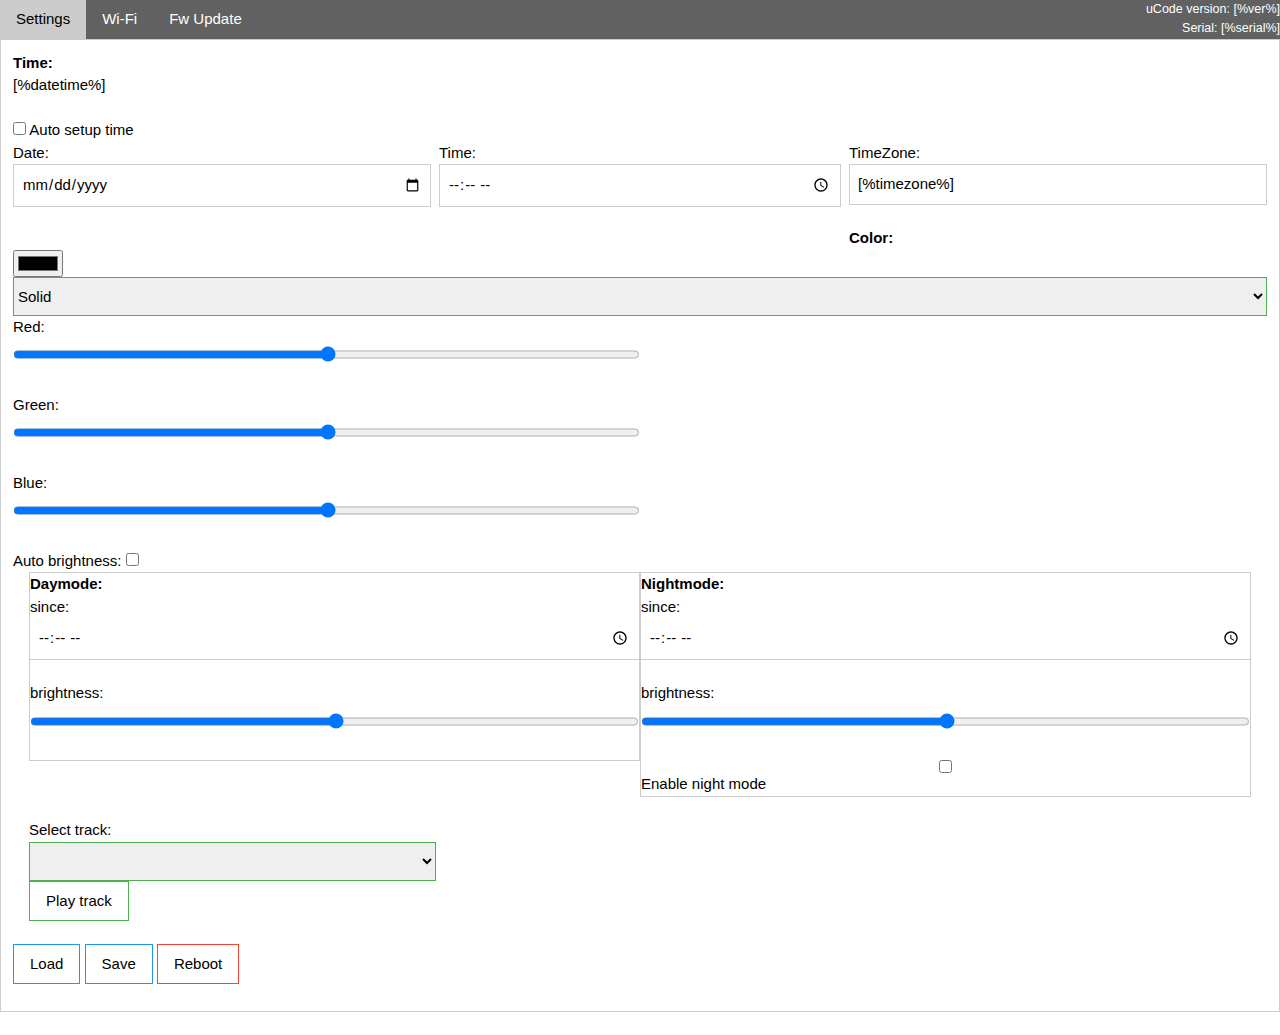
==== main/html/index.html @ fbd28831 "Added new option for rgb leds" ====
<head>
<meta http-equiv="Content-Type" content="text/html;charset=ISO-8859-1">
<meta name="viewport" content="width=device-width,initial-scale=1.0">
<link rel="stylesheet" href="styles.css">
<link rel="shortcut icon" href="favicon.ico" type="image/x-icon">
</head>
<html><body>
<div class="w3-bar w3-dark-grey">
  <button class="w3-bar-item w3-button tablink" id="defaultOpen" onclick="openTab(event, 'SettingsTab')">Settings</button>
  <button class="w3-bar-item w3-button tablink" onclick="openTab(event, 'WifiTab')">Wi-Fi</button>
  <button class="w3-bar-item w3-button tablink" onclick="openTab(event, 'FwUpdateTab')">Fw Update</button>
  <div align=right style="font-size:smaller">uCode version: [%ver%]</div>
  <div align=right style="font-size:smaller">Serial: [%serial%]</div>
</div>
<!-- ############ Main settings tab ############ -->
<div id="SettingsTab" class="w3-container w3-border tabcontent" style="border:1px solid #000;padding: 12px">
<form name="settingsForm" class="w3-container3">
<b>Time:</b><br>
<div>[%datetime%]</div><br>
<input type="checkbox" id="time_auto" name="time_auto" value="on" onchange='onupdate_ta(this);' [%time_auto%]>
<label for="time_auto">Auto setup time</label><br>
<div class="w3-third">
<label>Date:</label>
<input class="w3-input w3-border" placeholder="One" type='date' name='set_date' value="[%date%]" onchange='httpGetNoWait( "name=date&value=" + this.value);'><br>
</div>
<div class="w3-third w3-row-padding">
<label>Time:</label>
<input class="w3-input w3-border" placeholder="Two" type='time' name='set_time' value="[%time%]" onchange='httpGetNoWait( "name=time&value=" + this.value);'><br>
</div>
<div class="w3-third">
<label>TimeZone:</label>
<input class="w3-input w3-border" placeholder="Three" type='text' name='timezone' maxlength='32' value='[%timezone%]' onchange='httpGetNoWait( "name=timezone&value=" + this.value);'><br>
</div>
<b>Color:</b><br>
<input type="color" id="color" name="color" value="[%color%]" onchange='onupdate_color(this.value, true);'><br>
<select id="color_mode" class="w3-select w3-border w3-border-green" value="0" onchange='httpGetNoWait( "name=color_mode&value=" + this.value );'><br>
<option value="0">Solid</option>
<option value="1">Rainbow</option>
</select>
<br>
<div class="w3-half">
<label>Red:</label>
<input class="w3-input" placeholder="One" id="red" type="range" min="0" max="255" value="[%red%]" onchange='onupdate_channel(0,this.value);'><br>
<label>Green:</label>
<input class="w3-input" placeholder="One" id="green" type="range" min="0" max="255" value="[%green%]" onchange='onupdate_channel(1,this.value);'><br>
<label>Blue:</label>
<input class="w3-input" placeholder="One" id="blue" type="range" min="0" max="255" value="[%blue%]" onchange='onupdate_channel(2,this.value);'><br>
<label>Auto brightness:</label>
<input type="checkbox" id="br_auto" name="br_auto" value="on" onchange='onupdate_ba(this);' [%br_auto%]>
</div>

<div class="w3-container">
<div class="w3-half w3-border" placeholder="One">
<b>Daymode:</b><br>
since:<input class="w3-input" type='time' id='day_time' name='day_time' value="[%day_time%]" onchange='httpGetNoWait("name=day_time&value=" + this.value);'><br>
brightness:<input class="w3-input" id="day_br" name="day_br" type="range" min="0" max="255" value="[%day_br%]" onchange='httpGetNoWait( "name=day_br&value=" + this.value );'><br>
</div>
<div class="w3-half w3-border" placeholder="Two">
<b>Nightmode:</b><br>
since:<input class="w3-input" type='time' id='night_time' name='night_time' value="[%night_time%]" onchange='httpGetNoWait("name=night_time&value=" + this.value);'><br>
brightness:<input class="w3-input" id="night_br" name="night_br" type="range" min="0" max="255" value="[%night_br%]" onchange='httpGetNoWait( "name=night_br&value=" + this.value );'><br>
<input class="w3-input" type="checkbox" id="night_mode" name="night_mode" value="on" [%night_mode%] onchange='onupdate_nm(this)'>
<label for="night_mode">Enable night mode</label>
</div>
</div>
<br>
<div class="w3-container">
<div class="w3-third" placeholder="One">
<label>Select track:</label>
<select id="track_index" class="w3-select w3-border w3-border-green">
[%reset_track%][%loop%]
<option value="[%track_index%]">[%track_name%]</option>
[%next_track%]
[%endloop%]
</select>
<input class="w3-button w3-border w3-border-green" type='button' value='Play track' onclick='on_play_button(this);'>
</div>
</div>
<br>
<input class="w3-button w3-border w3-border-blue" type='button' value='Load' onclick='load_settings_data();'>
<input class="w3-button w3-border w3-border-blue" type='button' value='Save' onclick='return commit_settings_data();'>
<input class="w3-button w3-border w3-border-red" type='button' value='Reboot' onclick='httpGetNoWait("name=reboot&value=yes");'>
</form>
  <div id="saved_modal" class="w3-modal">
    <div class="w3-modal-content w3-card w3-center" style="max-width:600px">
    <header class="w3-container w3-teal">
      <h2>Information</h2>
    </header>
    <div class="w3-container">
      <div class="w3-center"><br>
      The settings are saved.
      </div>
    </div>

      <div class="w3-container w3-padding-16">
        <button onclick="document.getElementById('saved_modal').style.display='none'" type="button" class="w3-button w3-green w3-right">Ok</button>
      </div>
    </div>
  </div>

</div>
<br>
<!-- ############ Wifi settings tab ############ -->
<div id="WifiTab" class="w3-container w3-border tabcontent" style="border:1px solid #000;padding: 12px">
<form name="wifiForm" class="w3-container3">
<b>Wifi:</b><br>
<div class="w3-third">
<label>Select wifi network record:</label>
<select id="wifi_index" onchange="on_change_wifi_index(this.value)">
  <option value="0">Wi-Fi 1</option>
  <option value="1">Wi-Fi 2</option>
  <option value="2">Wi-Fi 3</option>
  <option value="3">Wi-Fi 4</option>
  <option value="4">Wi-Fi 5</option>
</select><br>
<label>ssid:</label>
<input class="w3-input w3-border" placeholder="One" type="text" id='ssid' name='ssid' maxlength='31' value='[%ssid%]'
  onchange='httpGetNoWait( "name=ssid&value=" + this.value);'><br>
<label>password: </label>
<input class="w3-input w3-border" placeholder="Two" type="password" id='psk' name='psk' value="********" maxlength='31'
  onchange='httpGetNoWait( "name=psk&value=" + this.value);'><br>
<input class="w3-button w3-border w3-border-blue" type='button' value='Load' onclick='return load_wifi_data();'>
<input class="w3-button w3-border w3-border-blue" type='button' value='Save' onclick='return commit_wifi_data();'>
</div>
</form>

  <div id="saved_wifi_modal" class="w3-modal">
    <div class="w3-modal-content w3-card w3-center" style="max-width:600px">
    <header class="w3-container w3-teal">
      <h2>Information</h2>
    </header>
    <div class="w3-container">
      <div class="w3-center"><br>
      Wi-Fi settings are saved. Switching to Wi-Fi station mode.<br>
      Please, reload web-page using IP-address, provided by Access Point.
      </div>
    </div>

      <div class="w3-container w3-padding-16">
        <button onclick="document.getElementById('saved_wifi_modal').style.display='none'" type="button" class="w3-button w3-green w3-right">Ok</button>
      </div>
    </div>
  </div>

</div>
<!-- ############ FW update tab ############ -->
<div id="FwUpdateTab" class="w3-container w3-border tabcontent" style="border:1px solid #000;padding: 12px">
<form name='upgrade'>
<br><b>Fw update</b><br>
<input class="w3-button w3-border w3-blue" type='file' name='file'>
<progress name='progress' min="0" max="100" value="0" style='display: none;'>0% complete</progress><br>
<br><input class="w3-button w3-border w3-border-red w3-hover-red" type='button' value='Upgrade' onclick='return on_fw_upload(this.form);'>
</form>
</div>
<script type="text/javascript">

function openTab(evt, tabName) {
    var i, tabcontent, tablinks;
    tabcontent = document.getElementsByClassName("tabcontent");
    for (i = 0; i < tabcontent.length; i++) {
        tabcontent[i].style.display = "none";
    }
    tablinks = document.getElementsByClassName("tablink");
    for (i = 0; i < tablinks.length; i++) {
        tablinks[i].className = tablinks[i].className.replace(" w3-blue", "");
    }
    document.getElementById(tabName).style.display = "block";
    evt.currentTarget.className += " w3-blue";
} 

function httpGet(theUrl, callback)
{
    var xmlHttp = new XMLHttpRequest();
    xmlHttp.open( "POST", "/param", true );
    xmlHttp.addEventListener("load", function(e)
    {
        if (this.status == 200) {
            callback(this.responseText);
        };
    } );
    xmlHttp.send( theUrl );
}

function httpGetNoWait(theUrl)
{
    var xmlHttp = new XMLHttpRequest();
    xmlHttp.open( "POST", "/param", true );
    xmlHttp.send( theUrl );
}

function on_fw_upload(form)
{
  var fr = new FileReader();
  fr.onload = function()
  {
    console.log(fr.result);
    var xhr = new XMLHttpRequest();
    xhr.open('POST', '/fwupdate', true);
    // Listen to the upload progress.
    var progressBar = document.querySelector('progress');
    progressBar.style.visibility = true;
    progressBar.style.display = '';
    progressBar.value = 0;
    progressBar.textContent = progressBar.value;
    xhr.addEventListener("load", function(e)
    {
        if (this.status == 200) {
            alert("The clock is being rebooted...");
        } else {
            alert("Flash failed: " + this.responseText);
        };
    } );
    xhr.addEventListener("error", function(e)
    {
        alert("Request failed");
    } );
    xhr.upload.onprogress = function(e)
    {
        if (e.lengthComputable)
        {
            progressBar.value = (e.loaded / e.total) * 100;
            progressBar.textContent = progressBar.value; // Fallback for unsupported browsers.
        }
    };                                                  	

    xhr.send(fr.result);
  }
  fr.readAsArrayBuffer(form.file.files[0]);
  return true;
}

function send_color(val)
{
    httpGetNoWait( "name=color&value=" + val);
}

function onupdate_nm(elem)
{
    if (elem.checked)
        httpGetNoWait( "name=night_mode&value=on" );
    else
        httpGetNoWait( "name=night_mode&value=off" );
}

function onupdate_ta(elem)
{
    if (elem.checked)
        httpGetNoWait( "name=time_auto&value=on" );
    else
        httpGetNoWait( "name=time_auto&value=off" );
}

function onupdate_ba(elem)
{
    if (elem.checked)
        httpGetNoWait( "name=br_auto&value=on" );
    else
        httpGetNoWait( "name=br_auto&value=off" );
}

function on_play_button(elem)
{
  httpGetNoWait( "name=play&value=" + document.getElementById('track_index').value );
}

function onupdate_color(val, need_send)
{
  document.getElementById('red').value = parseInt(val.substr(1,2), 16);
  document.getElementById('green').value = parseInt(val.substr(3,2),16);
  document.getElementById('blue').value = parseInt(val.substr(5,2),16);
  if (need_send) send_color(val);
}

function onupdate_channel(channel, value)
{
  var hex = Number(value).toString(16);
  if (hex.length == 1) hex = "0" + hex;
  var cur_color = document.getElementById('color').value;
  var new_color = cur_color.substr(0, 1 + channel*2) + hex + cur_color.substr(1 + (channel + 1)*2);
  document.getElementById('color').value = new_color;
  send_color(new_color);
}

function on_change_wifi_index(value)
{
  document.getElementById('ssid').disabled = true;
  document.getElementById('psk').disabled = true;
  httpGet( "name=wifi_index&value=" + value, function(v) {
    httpGet( "name=ssid", function(v) {
      document.getElementById('ssid').disabled = false;
      document.getElementById('psk').disabled = false;
      document.getElementById('ssid').value = v;
    } );
  } );
  document.getElementById('psk').value = "********";
}

function load_settings_data()
{
    httpGetNoWait( "name=revert");
    setTimeout(function() { location.reload(); }, 500);
    return true;
}

function commit_settings_data()
{
    httpGet( "name=apply&value=true", function(v) {
      document.getElementById('saved_modal').style.display='block'; } );
    return true;
}

function load_wifi_data()
{
    httpGetNoWait( "name=revert");
    setTimeout(function() { location.reload(); }, 500);
    return true;
}

function commit_wifi_data()
{
    httpGet( "name=apply_wifi&value=true", function(v) {
       document.getElementById('saved_wifi_modal').style.display='block'; } );
    return true;
}

document.getElementById("defaultOpen").click();
document.getElementById("wifi_index").value = "[%wifi_index%]";
document.getElementById("track_index").value = "0";

</script>
</body></html>
---- main/html/styles.css ----
﻿/* W3.CSS 4.12 Novemberr 2018 by Jan Egil and Borge Refsnes */
html{box-sizing:border-box}*,*:before,*:after{box-sizing:inherit}
/* Extract from normalize.css by Nicolas Gallagher and Jonathan Neal git.io/normalize */
html{-ms-text-size-adjust:100%;-webkit-text-size-adjust:100%}body{margin:0}
article,aside,details,figcaption,figure,footer,header,main,menu,nav,section,summary{display:block}
audio,canvas,progress,video{display:inline-block}progress{vertical-align:baseline}
audio:not([controls]){display:none;height:0}[hidden],template{display:none}
a{background-color:transparent;-webkit-text-decoration-skip:objects}
a:active,a:hover{outline-width:0}abbr[title]{border-bottom:none;text-decoration:underline;text-decoration:underline dotted}
dfn{font-style:italic}mark{background:#ff0;color:#000}
small{font-size:80%}sub,sup{font-size:75%;line-height:0;position:relative;vertical-align:baseline}
sub{bottom:-0.25em}sup{top:-0.5em}figure{margin:1em 40px}img{border-style:none}svg:not(:root){overflow:hidden}
code,kbd,pre,samp{font-family:monospace,monospace;font-size:1em}hr{box-sizing:content-box;height:0;overflow:visible}
button,input,select,textarea{font:inherit;margin:0}optgroup{font-weight:bold}
button,input{overflow:visible}button,select{text-transform:none}
button,html [type=button],[type=reset],[type=submit]{-webkit-appearance:button}
button::-moz-focus-inner, [type=button]::-moz-focus-inner, [type=reset]::-moz-focus-inner, [type=submit]::-moz-focus-inner{border-style:none;padding:0}
button:-moz-focusring, [type=button]:-moz-focusring, [type=reset]:-moz-focusring, [type=submit]:-moz-focusring{outline:1px dotted ButtonText}
fieldset{border:1px solid #c0c0c0;margin:0 2px;padding:.35em .625em .75em}
legend{color:inherit;display:table;max-width:100%;padding:0;white-space:normal}textarea{overflow:auto}
[type=checkbox],[type=radio]{padding:0}
[type=number]::-webkit-inner-spin-button,[type=number]::-webkit-outer-spin-button{height:auto}
[type=search]{-webkit-appearance:textfield;outline-offset:-2px}
[type=search]::-webkit-search-cancel-button,[type=search]::-webkit-search-decoration{-webkit-appearance:none}
::-webkit-input-placeholder{color:inherit;opacity:0.54}
::-webkit-file-upload-button{-webkit-appearance:button;font:inherit}
/* End extract */
html,body{font-family:Verdana,sans-serif;font-size:15px;line-height:1.5}html{overflow-x:hidden}
h1{font-size:36px}h2{font-size:30px}h3{font-size:24px}h4{font-size:20px}h5{font-size:18px}h6{font-size:16px}.w3-serif{font-family:serif}
h1,h2,h3,h4,h5,h6{font-family:"Segoe UI",Arial,sans-serif;font-weight:400;margin:10px 0}.w3-wide{letter-spacing:4px}
hr{border:0;border-top:1px solid #eee;margin:20px 0}
.w3-image{max-width:100%;height:auto}img{vertical-align:middle}a{color:inherit}
.w3-table,.w3-table-all{border-collapse:collapse;border-spacing:0;width:100%;display:table}.w3-table-all{border:1px solid #ccc}
.w3-bordered tr,.w3-table-all tr{border-bottom:1px solid #ddd}.w3-striped tbody tr:nth-child(even){background-color:#f1f1f1}
.w3-table-all tr:nth-child(odd){background-color:#fff}.w3-table-all tr:nth-child(even){background-color:#f1f1f1}
.w3-hoverable tbody tr:hover,.w3-ul.w3-hoverable li:hover{background-color:#ccc}.w3-centered tr th,.w3-centered tr td{text-align:center}
.w3-table td,.w3-table th,.w3-table-all td,.w3-table-all th{padding:8px 8px;display:table-cell;text-align:left;vertical-align:top}
.w3-table th:first-child,.w3-table td:first-child,.w3-table-all th:first-child,.w3-table-all td:first-child{padding-left:16px}
.w3-btn,.w3-button{border:none;display:inline-block;padding:8px 16px;vertical-align:middle;overflow:hidden;text-decoration:none;color:inherit;background-color:inherit;text-align:center;cursor:pointer;white-space:nowrap}
.w3-btn:hover{box-shadow:0 8px 16px 0 rgba(0,0,0,0.2),0 6px 20px 0 rgba(0,0,0,0.19)}
.w3-btn,.w3-button{-webkit-touch-callout:none;-webkit-user-select:none;-khtml-user-select:none;-moz-user-select:none;-ms-user-select:none;user-select:none}   
.w3-disabled,.w3-btn:disabled,.w3-button:disabled{cursor:not-allowed;opacity:0.3}.w3-disabled *,:disabled *{pointer-events:none}
.w3-btn.w3-disabled:hover,.w3-btn:disabled:hover{box-shadow:none}
.w3-badge,.w3-tag{background-color:#000;color:#fff;display:inline-block;padding-left:8px;padding-right:8px;text-align:center}.w3-badge{border-radius:50%}
.w3-ul{list-style-type:none;padding:0;margin:0}.w3-ul li{padding:8px 16px;border-bottom:1px solid #ddd}.w3-ul li:last-child{border-bottom:none}
.w3-tooltip,.w3-display-container{position:relative}.w3-tooltip .w3-text{display:none}.w3-tooltip:hover .w3-text{display:inline-block}
.w3-ripple:active{opacity:0.5}.w3-ripple{transition:opacity 0s}
.w3-input{padding:8px;display:block;border:none;border-bottom:1px solid #ccc;width:100%}
.w3-select{padding:9px 0;width:100%;border:none;border-bottom:1px solid #ccc}
.w3-dropdown-click,.w3-dropdown-hover{position:relative;display:inline-block;cursor:pointer}
.w3-dropdown-hover:hover .w3-dropdown-content{display:block}
.w3-dropdown-hover:first-child,.w3-dropdown-click:hover{background-color:#ccc;color:#000}
.w3-dropdown-hover:hover > .w3-button:first-child,.w3-dropdown-click:hover > .w3-button:first-child{background-color:#ccc;color:#000}
.w3-dropdown-content{cursor:auto;color:#000;background-color:#fff;display:none;position:absolute;min-width:160px;margin:0;padding:0;z-index:1}
.w3-check,.w3-radio{width:24px;height:24px;position:relative;top:6px}
.w3-sidebar{height:100%;width:200px;background-color:#fff;position:fixed!important;z-index:1;overflow:auto}
.w3-bar-block .w3-dropdown-hover,.w3-bar-block .w3-dropdown-click{width:100%}
.w3-bar-block .w3-dropdown-hover .w3-dropdown-content,.w3-bar-block .w3-dropdown-click .w3-dropdown-content{min-width:100%}
.w3-bar-block .w3-dropdown-hover .w3-button,.w3-bar-block .w3-dropdown-click .w3-button{width:100%;text-align:left;padding:8px 16px}
.w3-main,#main{transition:margin-left .4s}
.w3-modal{z-index:3;display:none;padding-top:100px;position:fixed;left:0;top:0;width:100%;height:100%;overflow:auto;background-color:rgb(0,0,0);background-color:rgba(0,0,0,0.4)}
.w3-modal-content{margin:auto;background-color:#fff;position:relative;padding:0;outline:0;width:600px}
.w3-bar{width:100%;overflow:hidden}.w3-center .w3-bar{display:inline-block;width:auto}
.w3-bar .w3-bar-item{padding:8px 16px;float:left;width:auto;border:none;display:block;outline:0}
.w3-bar .w3-dropdown-hover,.w3-bar .w3-dropdown-click{position:static;float:left}
.w3-bar .w3-button{white-space:normal}
.w3-bar-block .w3-bar-item{width:100%;display:block;padding:8px 16px;text-align:left;border:none;white-space:normal;float:none;outline:0}
.w3-bar-block.w3-center .w3-bar-item{text-align:center}.w3-block{display:block;width:100%}
.w3-responsive{display:block;overflow-x:auto}
.w3-container:after,.w3-container:before,.w3-panel:after,.w3-panel:before,.w3-row:after,.w3-row:before,.w3-row-padding:after,.w3-row-padding:before,
.w3-cell-row:before,.w3-cell-row:after,.w3-clear:after,.w3-clear:before,.w3-bar:before,.w3-bar:after{content:"";display:table;clear:both}
.w3-col,.w3-half,.w3-third,.w3-twothird,.w3-threequarter,.w3-quarter{float:left;width:100%}
.w3-col.s1{width:8.33333%}.w3-col.s2{width:16.66666%}.w3-col.s3{width:24.99999%}.w3-col.s4{width:33.33333%}
.w3-col.s5{width:41.66666%}.w3-col.s6{width:49.99999%}.w3-col.s7{width:58.33333%}.w3-col.s8{width:66.66666%}
.w3-col.s9{width:74.99999%}.w3-col.s10{width:83.33333%}.w3-col.s11{width:91.66666%}.w3-col.s12{width:99.99999%}
@media (min-width:601px){.w3-col.m1{width:8.33333%}.w3-col.m2{width:16.66666%}.w3-col.m3,.w3-quarter{width:24.99999%}.w3-col.m4,.w3-third{width:33.33333%}
.w3-col.m5{width:41.66666%}.w3-col.m6,.w3-half{width:49.99999%}.w3-col.m7{width:58.33333%}.w3-col.m8,.w3-twothird{width:66.66666%}
.w3-col.m9,.w3-threequarter{width:74.99999%}.w3-col.m10{width:83.33333%}.w3-col.m11{width:91.66666%}.w3-col.m12{width:99.99999%}}
@media (min-width:993px){.w3-col.l1{width:8.33333%}.w3-col.l2{width:16.66666%}.w3-col.l3{width:24.99999%}.w3-col.l4{width:33.33333%}
.w3-col.l5{width:41.66666%}.w3-col.l6{width:49.99999%}.w3-col.l7{width:58.33333%}.w3-col.l8{width:66.66666%}
.w3-col.l9{width:74.99999%}.w3-col.l10{width:83.33333%}.w3-col.l11{width:91.66666%}.w3-col.l12{width:99.99999%}}
.w3-rest{overflow:hidden}.w3-stretch{margin-left:-16px;margin-right:-16px}
.w3-content,.w3-auto{margin-left:auto;margin-right:auto}.w3-content{max-width:980px}.w3-auto{max-width:1140px}
.w3-cell-row{display:table;width:100%}.w3-cell{display:table-cell}
.w3-cell-top{vertical-align:top}.w3-cell-middle{vertical-align:middle}.w3-cell-bottom{vertical-align:bottom}
.w3-hide{display:none!important}.w3-show-block,.w3-show{display:block!important}.w3-show-inline-block{display:inline-block!important}
@media (max-width:1205px){.w3-auto{max-width:95%}}
@media (max-width:600px){.w3-modal-content{margin:0 10px;width:auto!important}.w3-modal{padding-top:30px}
.w3-dropdown-hover.w3-mobile .w3-dropdown-content,.w3-dropdown-click.w3-mobile .w3-dropdown-content{position:relative}	
.w3-hide-small{display:none!important}.w3-mobile{display:block;width:100%!important}.w3-bar-item.w3-mobile,.w3-dropdown-hover.w3-mobile,.w3-dropdown-click.w3-mobile{text-align:center}
.w3-dropdown-hover.w3-mobile,.w3-dropdown-hover.w3-mobile .w3-btn,.w3-dropdown-hover.w3-mobile .w3-button,.w3-dropdown-click.w3-mobile,.w3-dropdown-click.w3-mobile .w3-btn,.w3-dropdown-click.w3-mobile .w3-button{width:100%}}
@media (max-width:768px){.w3-modal-content{width:500px}.w3-modal{padding-top:50px}}
@media (min-width:993px){.w3-modal-content{width:900px}.w3-hide-large{display:none!important}.w3-sidebar.w3-collapse{display:block!important}}
@media (max-width:992px) and (min-width:601px){.w3-hide-medium{display:none!important}}
@media (max-width:992px){.w3-sidebar.w3-collapse{display:none}.w3-main{margin-left:0!important;margin-right:0!important}.w3-auto{max-width:100%}}
.w3-top,.w3-bottom{position:fixed;width:100%;z-index:1}.w3-top{top:0}.w3-bottom{bottom:0}
.w3-overlay{position:fixed;display:none;width:100%;height:100%;top:0;left:0;right:0;bottom:0;background-color:rgba(0,0,0,0.5);z-index:2}
.w3-display-topleft{position:absolute;left:0;top:0}.w3-display-topright{position:absolute;right:0;top:0}
.w3-display-bottomleft{position:absolute;left:0;bottom:0}.w3-display-bottomright{position:absolute;right:0;bottom:0}
.w3-display-middle{position:absolute;top:50%;left:50%;transform:translate(-50%,-50%);-ms-transform:translate(-50%,-50%)}
.w3-display-left{position:absolute;top:50%;left:0%;transform:translate(0%,-50%);-ms-transform:translate(-0%,-50%)}
.w3-display-right{position:absolute;top:50%;right:0%;transform:translate(0%,-50%);-ms-transform:translate(0%,-50%)}
.w3-display-topmiddle{position:absolute;left:50%;top:0;transform:translate(-50%,0%);-ms-transform:translate(-50%,0%)}
.w3-display-bottommiddle{position:absolute;left:50%;bottom:0;transform:translate(-50%,0%);-ms-transform:translate(-50%,0%)}
.w3-display-container:hover .w3-display-hover{display:block}.w3-display-container:hover span.w3-display-hover{display:inline-block}.w3-display-hover{display:none}
.w3-display-position{position:absolute}
.w3-circle{border-radius:50%}
.w3-round-small{border-radius:2px}.w3-round,.w3-round-medium{border-radius:4px}.w3-round-large{border-radius:8px}.w3-round-xlarge{border-radius:16px}.w3-round-xxlarge{border-radius:32px}
.w3-row-padding,.w3-row-padding>.w3-half,.w3-row-padding>.w3-third,.w3-row-padding>.w3-twothird,.w3-row-padding>.w3-threequarter,.w3-row-padding>.w3-quarter,.w3-row-padding>.w3-col{padding:0 8px}
.w3-container,.w3-panel{padding:0.01em 16px}.w3-panel{margin-top:16px;margin-bottom:16px}
.w3-code,.w3-codespan{font-family:Consolas,"courier new";font-size:16px}
.w3-code{width:auto;background-color:#fff;padding:8px 12px;border-left:4px solid #4CAF50;word-wrap:break-word}
.w3-codespan{color:crimson;background-color:#f1f1f1;padding-left:4px;padding-right:4px;font-size:110%}
.w3-card,.w3-card-2{box-shadow:0 2px 5px 0 rgba(0,0,0,0.16),0 2px 10px 0 rgba(0,0,0,0.12)}
.w3-card-4,.w3-hover-shadow:hover{box-shadow:0 4px 10px 0 rgba(0,0,0,0.2),0 4px 20px 0 rgba(0,0,0,0.19)}
.w3-spin{animation:w3-spin 2s infinite linear}@keyframes w3-spin{0%{transform:rotate(0deg)}100%{transform:rotate(359deg)}}
.w3-animate-fading{animation:fading 10s infinite}@keyframes fading{0%{opacity:0}50%{opacity:1}100%{opacity:0}}
.w3-animate-opacity{animation:opac 0.8s}@keyframes opac{from{opacity:0} to{opacity:1}}
.w3-animate-top{position:relative;animation:animatetop 0.4s}@keyframes animatetop{from{top:-300px;opacity:0} to{top:0;opacity:1}}
.w3-animate-left{position:relative;animation:animateleft 0.4s}@keyframes animateleft{from{left:-300px;opacity:0} to{left:0;opacity:1}}
.w3-animate-right{position:relative;animation:animateright 0.4s}@keyframes animateright{from{right:-300px;opacity:0} to{right:0;opacity:1}}
.w3-animate-bottom{position:relative;animation:animatebottom 0.4s}@keyframes animatebottom{from{bottom:-300px;opacity:0} to{bottom:0;opacity:1}}
.w3-animate-zoom {animation:animatezoom 0.6s}@keyframes animatezoom{from{transform:scale(0)} to{transform:scale(1)}}
.w3-animate-input{transition:width 0.4s ease-in-out}.w3-animate-input:focus{width:100%!important}
.w3-opacity,.w3-hover-opacity:hover{opacity:0.60}.w3-opacity-off,.w3-hover-opacity-off:hover{opacity:1}
.w3-opacity-max{opacity:0.25}.w3-opacity-min{opacity:0.75}
.w3-greyscale-max,.w3-grayscale-max,.w3-hover-greyscale:hover,.w3-hover-grayscale:hover{filter:grayscale(100%)}
.w3-greyscale,.w3-grayscale{filter:grayscale(75%)}.w3-greyscale-min,.w3-grayscale-min{filter:grayscale(50%)}
.w3-sepia{filter:sepia(75%)}.w3-sepia-max,.w3-hover-sepia:hover{filter:sepia(100%)}.w3-sepia-min{filter:sepia(50%)}
.w3-tiny{font-size:10px!important}.w3-small{font-size:12px!important}.w3-medium{font-size:15px!important}.w3-large{font-size:18px!important}
.w3-xlarge{font-size:24px!important}.w3-xxlarge{font-size:36px!important}.w3-xxxlarge{font-size:48px!important}.w3-jumbo{font-size:64px!important}
.w3-left-align{text-align:left!important}.w3-right-align{text-align:right!important}.w3-justify{text-align:justify!important}.w3-center{text-align:center!important}
.w3-border-0{border:0!important}.w3-border{border:1px solid #ccc!important}
.w3-border-top{border-top:1px solid #ccc!important}.w3-border-bottom{border-bottom:1px solid #ccc!important}
.w3-border-left{border-left:1px solid #ccc!important}.w3-border-right{border-right:1px solid #ccc!important}
.w3-topbar{border-top:6px solid #ccc!important}.w3-bottombar{border-bottom:6px solid #ccc!important}
.w3-leftbar{border-left:6px solid #ccc!important}.w3-rightbar{border-right:6px solid #ccc!important}
.w3-section,.w3-code{margin-top:16px!important;margin-bottom:16px!important}
.w3-margin{margin:16px!important}.w3-margin-top{margin-top:16px!important}.w3-margin-bottom{margin-bottom:16px!important}
.w3-margin-left{margin-left:16px!important}.w3-margin-right{margin-right:16px!important}
.w3-padding-small{padding:4px 8px!important}.w3-padding{padding:8px 16px!important}.w3-padding-large{padding:12px 24px!important}
.w3-padding-16{padding-top:16px!important;padding-bottom:16px!important}.w3-padding-24{padding-top:24px!important;padding-bottom:24px!important}
.w3-padding-32{padding-top:32px!important;padding-bottom:32px!important}.w3-padding-48{padding-top:48px!important;padding-bottom:48px!important}
.w3-padding-64{padding-top:64px!important;padding-bottom:64px!important}
.w3-left{float:left!important}.w3-right{float:right!important}
.w3-button:hover{color:#000!important;background-color:#ccc!important}
.w3-transparent,.w3-hover-none:hover{background-color:transparent!important}
.w3-hover-none:hover{box-shadow:none!important}
/* Colors */
.w3-amber,.w3-hover-amber:hover{color:#000!important;background-color:#ffc107!important}
.w3-aqua,.w3-hover-aqua:hover{color:#000!important;background-color:#00ffff!important}
.w3-blue,.w3-hover-blue:hover{color:#fff!important;background-color:#2196F3!important}
.w3-light-blue,.w3-hover-light-blue:hover{color:#000!important;background-color:#87CEEB!important}
.w3-brown,.w3-hover-brown:hover{color:#fff!important;background-color:#795548!important}
.w3-cyan,.w3-hover-cyan:hover{color:#000!important;background-color:#00bcd4!important}
.w3-blue-grey,.w3-hover-blue-grey:hover,.w3-blue-gray,.w3-hover-blue-gray:hover{color:#fff!important;background-color:#607d8b!important}
.w3-green,.w3-hover-green:hover{color:#fff!important;background-color:#4CAF50!important}
.w3-light-green,.w3-hover-light-green:hover{color:#000!important;background-color:#8bc34a!important}
.w3-indigo,.w3-hover-indigo:hover{color:#fff!important;background-color:#3f51b5!important}
.w3-khaki,.w3-hover-khaki:hover{color:#000!important;background-color:#f0e68c!important}
.w3-lime,.w3-hover-lime:hover{color:#000!important;background-color:#cddc39!important}
.w3-orange,.w3-hover-orange:hover{color:#000!important;background-color:#ff9800!important}
.w3-deep-orange,.w3-hover-deep-orange:hover{color:#fff!important;background-color:#ff5722!important}
.w3-pink,.w3-hover-pink:hover{color:#fff!important;background-color:#e91e63!important}
.w3-purple,.w3-hover-purple:hover{color:#fff!important;background-color:#9c27b0!important}
.w3-deep-purple,.w3-hover-deep-purple:hover{color:#fff!important;background-color:#673ab7!important}
.w3-red,.w3-hover-red:hover{color:#fff!important;background-color:#f44336!important}
.w3-sand,.w3-hover-sand:hover{color:#000!important;background-color:#fdf5e6!important}
.w3-teal,.w3-hover-teal:hover{color:#fff!important;background-color:#009688!important}
.w3-yellow,.w3-hover-yellow:hover{color:#000!important;background-color:#ffeb3b!important}
.w3-white,.w3-hover-white:hover{color:#000!important;background-color:#fff!important}
.w3-black,.w3-hover-black:hover{color:#fff!important;background-color:#000!important}
.w3-grey,.w3-hover-grey:hover,.w3-gray,.w3-hover-gray:hover{color:#000!important;background-color:#9e9e9e!important}
.w3-light-grey,.w3-hover-light-grey:hover,.w3-light-gray,.w3-hover-light-gray:hover{color:#000!important;background-color:#f1f1f1!important}
.w3-dark-grey,.w3-hover-dark-grey:hover,.w3-dark-gray,.w3-hover-dark-gray:hover{color:#fff!important;background-color:#616161!important}
.w3-pale-red,.w3-hover-pale-red:hover{color:#000!important;background-color:#ffdddd!important}
.w3-pale-green,.w3-hover-pale-green:hover{color:#000!important;background-color:#ddffdd!important}
.w3-pale-yellow,.w3-hover-pale-yellow:hover{color:#000!important;background-color:#ffffcc!important}
.w3-pale-blue,.w3-hover-pale-blue:hover{color:#000!important;background-color:#ddffff!important}
.w3-text-amber,.w3-hover-text-amber:hover{color:#ffc107!important}
.w3-text-aqua,.w3-hover-text-aqua:hover{color:#00ffff!important}
.w3-text-blue,.w3-hover-text-blue:hover{color:#2196F3!important}
.w3-text-light-blue,.w3-hover-text-light-blue:hover{color:#87CEEB!important}
.w3-text-brown,.w3-hover-text-brown:hover{color:#795548!important}
.w3-text-cyan,.w3-hover-text-cyan:hover{color:#00bcd4!important}
.w3-text-blue-grey,.w3-hover-text-blue-grey:hover,.w3-text-blue-gray,.w3-hover-text-blue-gray:hover{color:#607d8b!important}
.w3-text-green,.w3-hover-text-green:hover{color:#4CAF50!important}
.w3-text-light-green,.w3-hover-text-light-green:hover{color:#8bc34a!important}
.w3-text-indigo,.w3-hover-text-indigo:hover{color:#3f51b5!important}
.w3-text-khaki,.w3-hover-text-khaki:hover{color:#b4aa50!important}
.w3-text-lime,.w3-hover-text-lime:hover{color:#cddc39!important}
.w3-text-orange,.w3-hover-text-orange:hover{color:#ff9800!important}
.w3-text-deep-orange,.w3-hover-text-deep-orange:hover{color:#ff5722!important}
.w3-text-pink,.w3-hover-text-pink:hover{color:#e91e63!important}
.w3-text-purple,.w3-hover-text-purple:hover{color:#9c27b0!important}
.w3-text-deep-purple,.w3-hover-text-deep-purple:hover{color:#673ab7!important}
.w3-text-red,.w3-hover-text-red:hover{color:#f44336!important}
.w3-text-sand,.w3-hover-text-sand:hover{color:#fdf5e6!important}
.w3-text-teal,.w3-hover-text-teal:hover{color:#009688!important}
.w3-text-yellow,.w3-hover-text-yellow:hover{color:#d2be0e!important}
.w3-text-white,.w3-hover-text-white:hover{color:#fff!important}
.w3-text-black,.w3-hover-text-black:hover{color:#000!important}
.w3-text-grey,.w3-hover-text-grey:hover,.w3-text-gray,.w3-hover-text-gray:hover{color:#757575!important}
.w3-text-light-grey,.w3-hover-text-light-grey:hover,.w3-text-light-gray,.w3-hover-text-light-gray:hover{color:#f1f1f1!important}
.w3-text-dark-grey,.w3-hover-text-dark-grey:hover,.w3-text-dark-gray,.w3-hover-text-dark-gray:hover{color:#3a3a3a!important}
.w3-border-amber,.w3-hover-border-amber:hover{border-color:#ffc107!important}
.w3-border-aqua,.w3-hover-border-aqua:hover{border-color:#00ffff!important}
.w3-border-blue,.w3-hover-border-blue:hover{border-color:#2196F3!important}
.w3-border-light-blue,.w3-hover-border-light-blue:hover{border-color:#87CEEB!important}
.w3-border-brown,.w3-hover-border-brown:hover{border-color:#795548!important}
.w3-border-cyan,.w3-hover-border-cyan:hover{border-color:#00bcd4!important}
.w3-border-blue-grey,.w3-hover-border-blue-grey:hover,.w3-border-blue-gray,.w3-hover-border-blue-gray:hover{border-color:#607d8b!important}
.w3-border-green,.w3-hover-border-green:hover{border-color:#4CAF50!important}
.w3-border-light-green,.w3-hover-border-light-green:hover{border-color:#8bc34a!important}
.w3-border-indigo,.w3-hover-border-indigo:hover{border-color:#3f51b5!important}
.w3-border-khaki,.w3-hover-border-khaki:hover{border-color:#f0e68c!important}
.w3-border-lime,.w3-hover-border-lime:hover{border-color:#cddc39!important}
.w3-border-orange,.w3-hover-border-orange:hover{border-color:#ff9800!important}
.w3-border-deep-orange,.w3-hover-border-deep-orange:hover{border-color:#ff5722!important}
.w3-border-pink,.w3-hover-border-pink:hover{border-color:#e91e63!important}
.w3-border-purple,.w3-hover-border-purple:hover{border-color:#9c27b0!important}
.w3-border-deep-purple,.w3-hover-border-deep-purple:hover{border-color:#673ab7!important}
.w3-border-red,.w3-hover-border-red:hover{border-color:#f44336!important}
.w3-border-sand,.w3-hover-border-sand:hover{border-color:#fdf5e6!important}
.w3-border-teal,.w3-hover-border-teal:hover{border-color:#009688!important}
.w3-border-yellow,.w3-hover-border-yellow:hover{border-color:#ffeb3b!important}
.w3-border-white,.w3-hover-border-white:hover{border-color:#fff!important}
.w3-border-black,.w3-hover-border-black:hover{border-color:#000!important}
.w3-border-grey,.w3-hover-border-grey:hover,.w3-border-gray,.w3-hover-border-gray:hover{border-color:#9e9e9e!important}
.w3-border-light-grey,.w3-hover-border-light-grey:hover,.w3-border-light-gray,.w3-hover-border-light-gray:hover{border-color:#f1f1f1!important}
.w3-border-dark-grey,.w3-hover-border-dark-grey:hover,.w3-border-dark-gray,.w3-hover-border-dark-gray:hover{border-color:#616161!important}
.w3-border-pale-red,.w3-hover-border-pale-red:hover{border-color:#ffe7e7!important}.w3-border-pale-green,.w3-hover-border-pale-green:hover{border-color:#e7ffe7!important}
.w3-border-pale-yellow,.w3-hover-border-pale-yellow:hover{border-color:#ffffcc!important}.w3-border-pale-blue,.w3-hover-border-pale-blue:hover{border-color:#e7ffff!important}
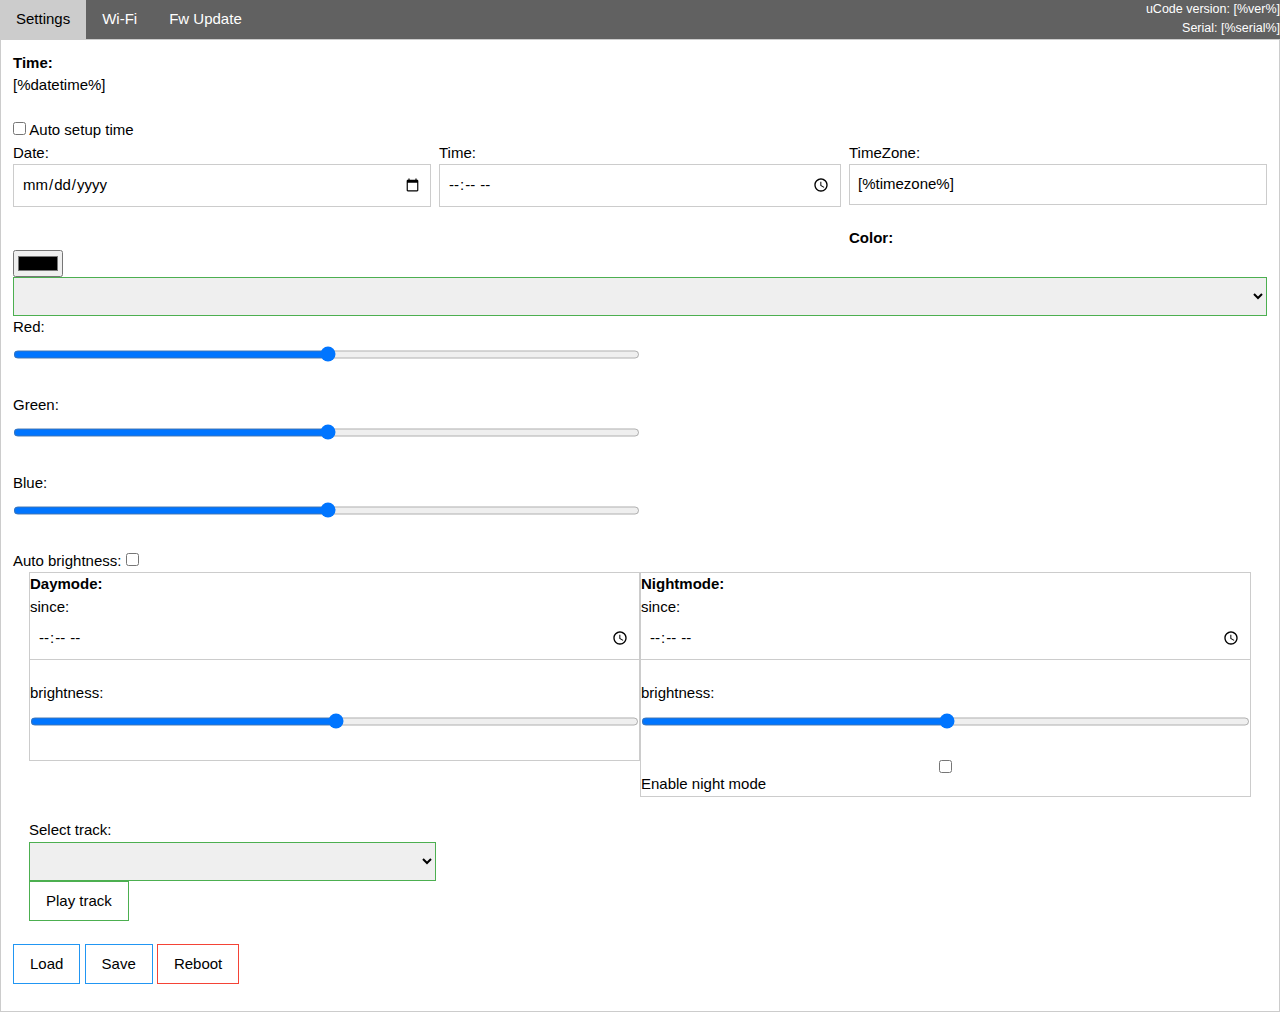
==== commit 7202c156: "New Year highlight is added" ====
--- a/main/html/index.html
+++ b/main/html/index.html
@@ -36,6 +36,8 @@
 <select id="color_mode" class="w3-select w3-border w3-border-green" value="0" onchange='httpGetNoWait( "name=color_mode&value=" + this.value );'><br>
 <option value="0">Solid</option>
 <option value="1">Rainbow</option>
+<option value="3">Rainbow 2</option>
+<option value="4">New Year</option>
 </select>
 <br>
 <div class="w3-half">
@@ -326,6 +328,7 @@
 document.getElementById("defaultOpen").click();
 document.getElementById("wifi_index").value = "[%wifi_index%]";
 document.getElementById("track_index").value = "0";
+document.getElementById("color_mode").value = "[%color_mode%]";
 
 </script>
 </body></html>
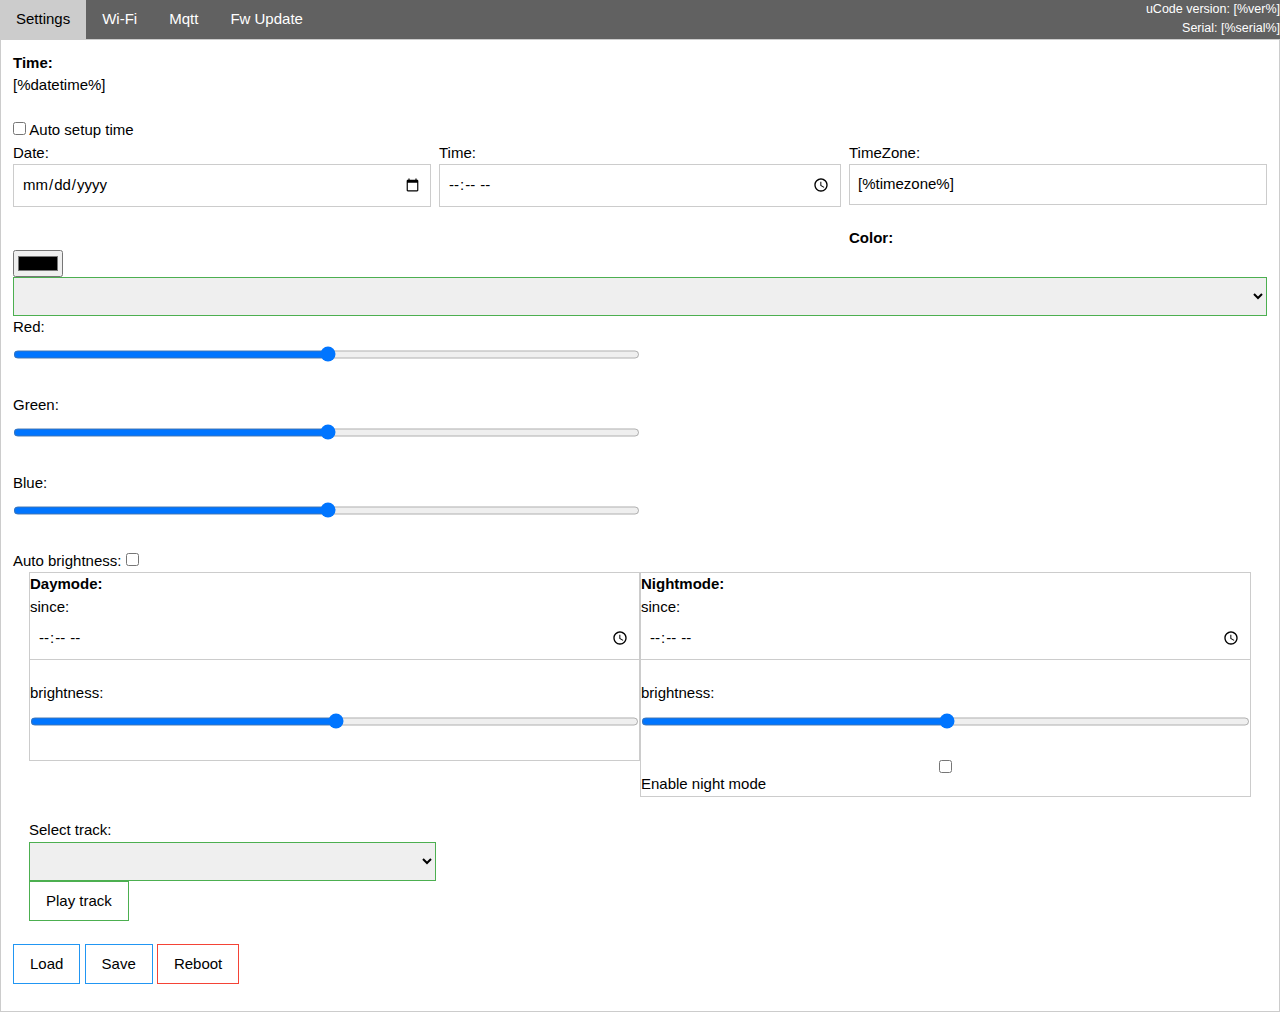
==== commit 3e8058c4: "MQTT large update" ====
--- a/main/html/index.html
+++ b/main/html/index.html
@@ -8,6 +8,7 @@
 <div class="w3-bar w3-dark-grey">
   <button class="w3-bar-item w3-button tablink" id="defaultOpen" onclick="openTab(event, 'SettingsTab')">Settings</button>
   <button class="w3-bar-item w3-button tablink" onclick="openTab(event, 'WifiTab')">Wi-Fi</button>
+  <button class="w3-bar-item w3-button tablink" onclick="openTab(event, 'MqttTab')">Mqtt</button>
   <button class="w3-bar-item w3-button tablink" onclick="openTab(event, 'FwUpdateTab')">Fw Update</button>
   <div align=right style="font-size:smaller">uCode version: [%ver%]</div>
   <div align=right style="font-size:smaller">Serial: [%serial%]</div>
@@ -143,6 +144,19 @@
       </div>
     </div>
   </div>
+
+</div>
+<!-- ############ Mqtt settings tab ############ -->
+<div id="MqttTab" class="w3-container w3-border tabcontent" style="border:1px solid #000;padding: 12px">
+<form name="mqttForm" class="w3-container3">
+<div class="w3-third">
+<label>mqtt uri:</label>
+<input class="w3-input w3-border" placeholder="One" type="text" id='mqtt' name='mqtt' maxlength='63' value='[%mqtt%]'
+  onchange='httpGetNoWait( "name=mqtt&value=\"" + this.value + "\"");'><br>
+<input class="w3-button w3-border w3-border-blue" type='button' value='Load' onclick='return load_wifi_data();'>
+<input class="w3-button w3-border w3-border-blue" type='button' value='Save' onclick='document.getElementById("defaultOpen").click(); return commit_settings_data();'>
+</div>
+</form>
 
 </div>
 <!-- ############ FW update tab ############ -->
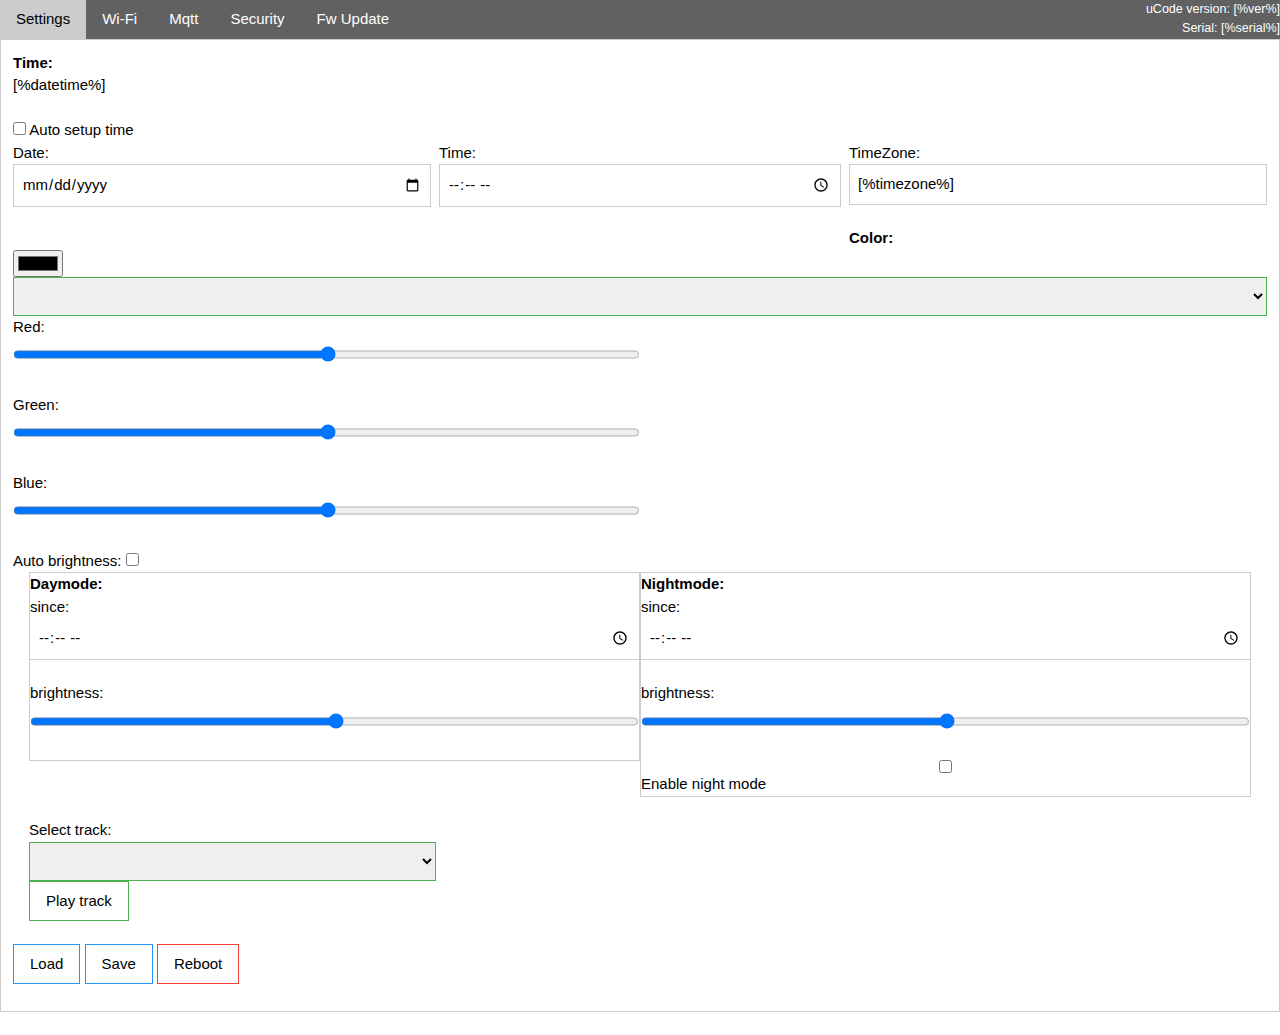
==== commit 10ddc3d7: "Added Digest auth method support" ====
--- a/main/html/index.html
+++ b/main/html/index.html
@@ -9,6 +9,7 @@
   <button class="w3-bar-item w3-button tablink" id="defaultOpen" onclick="openTab(event, 'SettingsTab')">Settings</button>
   <button class="w3-bar-item w3-button tablink" onclick="openTab(event, 'WifiTab')">Wi-Fi</button>
   <button class="w3-bar-item w3-button tablink" onclick="openTab(event, 'MqttTab')">Mqtt</button>
+  <button class="w3-bar-item w3-button tablink" onclick="openTab(event, 'SecurityTab')">Security</button>
   <button class="w3-bar-item w3-button tablink" onclick="openTab(event, 'FwUpdateTab')">Fw Update</button>
   <div align=right style="font-size:smaller">uCode version: [%ver%]</div>
   <div align=right style="font-size:smaller">Serial: [%serial%]</div>
@@ -146,6 +147,7 @@
   </div>
 
 </div>
+
 <!-- ############ Mqtt settings tab ############ -->
 <div id="MqttTab" class="w3-container w3-border tabcontent" style="border:1px solid #000;padding: 12px">
 <form name="mqttForm" class="w3-container3">
@@ -157,8 +159,25 @@
 <input class="w3-button w3-border w3-border-blue" type='button' value='Save' onclick='document.getElementById("defaultOpen").click(); return commit_settings_data();'>
 </div>
 </form>
-
-</div>
+</div>
+
+<!-- ############ Security settings tab ############ -->
+<div id="SecurityTab" class="w3-container w3-border tabcontent" style="border:1px solid #000;padding: 12px">
+<form name="securityForm" class="w3-container3" action="/login_update" onsubmit="return validateSecurityForm()" method="post">
+<div class="w3-third">
+<label>login:</label>
+<input class="w3-input w3-border" placeholder="One" type="text" id='uname' name='uname' maxlength='15' value='[%user%]'>
+<br>
+<label>password:</label>
+<input class="w3-input w3-border" placeholder="One" type="password" id='psw' name='psw' value="********" maxlength='31'><br>
+<label>Re-type password:</label>
+<input class="w3-input w3-border" placeholder="One" type="password" id='psw2' name='psw2' value="********" maxlength='31'><br>
+<br>
+<input class="w3-button w3-border w3-border-blue" type='submit' value='Update'>
+</div>
+</form>
+</div>
+
 <!-- ############ FW update tab ############ -->
 <div id="FwUpdateTab" class="w3-container w3-border tabcontent" style="border:1px solid #000;padding: 12px">
 <form name='upgrade'>
@@ -173,7 +192,7 @@
 function openTab(evt, tabName) {
     var i, tabcontent, tablinks;
     tabcontent = document.getElementsByClassName("tabcontent");
-    for (i = 0; i < tabcontent.length; i++) {
+    for (i = 0; i<tabcontent.length; i++) {
         tabcontent[i].style.display = "none";
     }
     tablinks = document.getElementsByClassName("tablink");
@@ -221,7 +240,7 @@
     xhr.addEventListener("load", function(e)
     {
         if (this.status == 200) {
-            alert("The clock is being rebooted...");
+            alert("The clock reboot is in progress...");
         } else {
             alert("Flash failed: " + this.responseText);
         };
@@ -311,6 +330,19 @@
   document.getElementById('psk').value = "********";
 }
 
+function validateSecurityForm()
+{
+  if ( document.getElementById('psw').value != document.getElementById('psw2').value )
+  {
+    return false;
+  }
+  if ( document.getElementById('psw').value == "********" )
+  {
+    return false;
+  }
+  return true;
+}
+
 function load_settings_data()
 {
     httpGetNoWait( "name=revert");
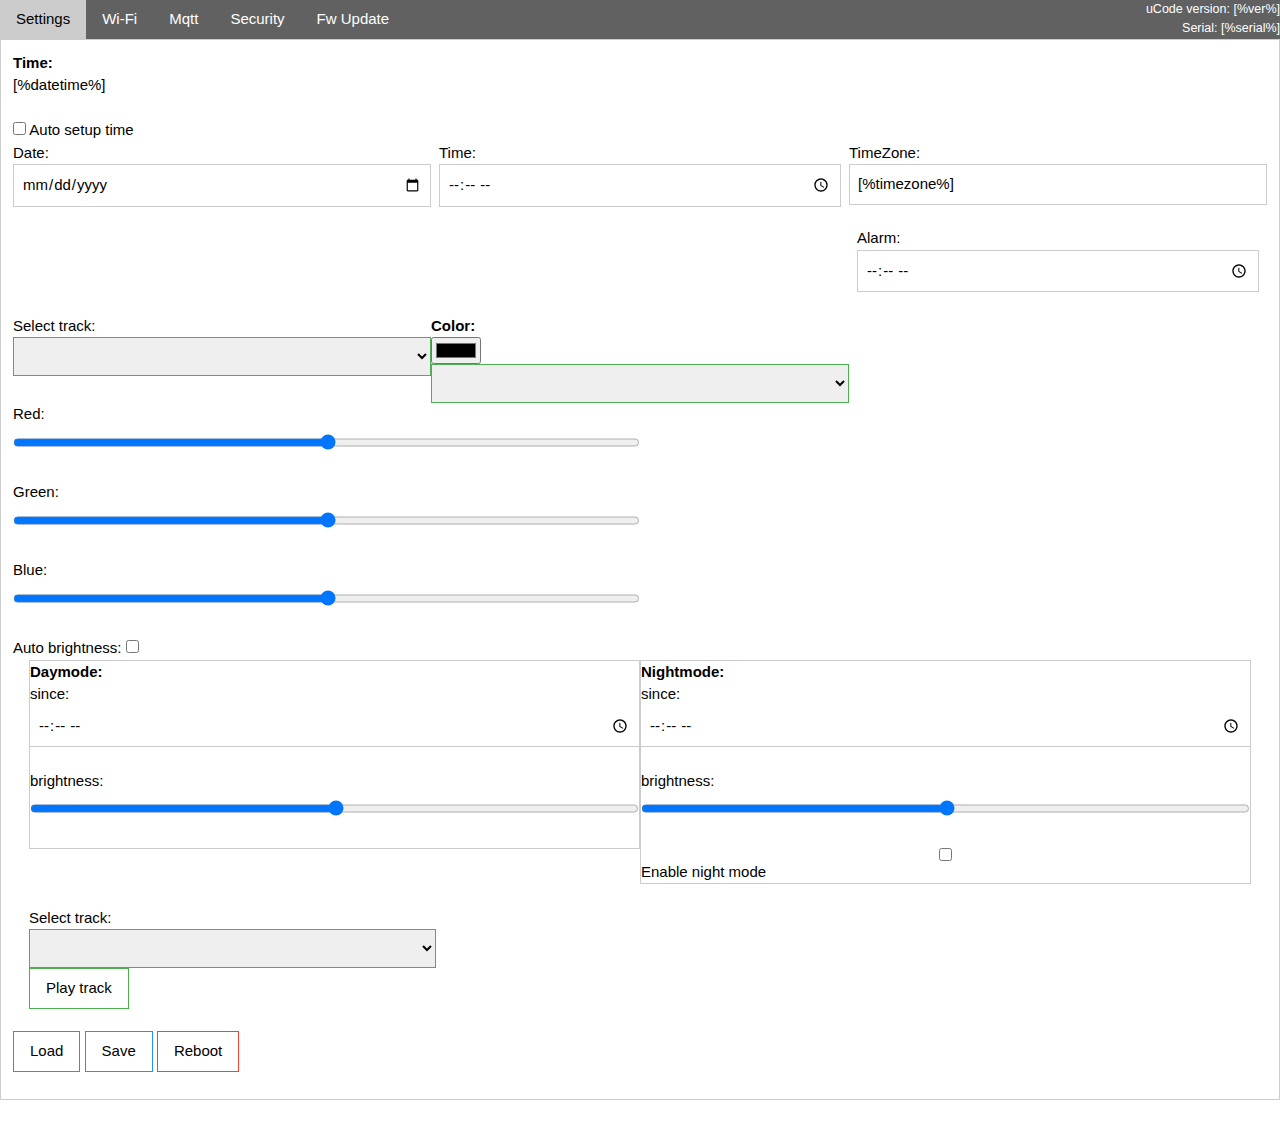
==== commit 1225a394: "Integrating new audio library" ====
--- a/main/html/index.html
+++ b/main/html/index.html
@@ -19,20 +19,35 @@
 <form name="settingsForm" class="w3-container3">
 <b>Time:</b><br>
 <div>[%datetime%]</div><br>
-<input type="checkbox" id="time_auto" name="time_auto" value="on" onchange='onupdate_ta(this);' [%time_auto%]>
+<input type="checkbox" id="time_auto" name="time_auto" value="on" onchange='onupdate_ta(this, true);' [%time_auto%]>
 <label for="time_auto">Auto setup time</label><br>
 <div class="w3-third">
 <label>Date:</label>
-<input class="w3-input w3-border" placeholder="One" type='date' name='set_date' value="[%date%]" onchange='httpGetNoWait( "name=date&value=" + this.value);'><br>
+<input class="w3-input w3-border" placeholder="One" type='date' id='set_date' name='set_date' value="[%date%]" onchange='httpGetNoWait( "name=date&value=" + this.value);'><br>
 </div>
 <div class="w3-third w3-row-padding">
 <label>Time:</label>
-<input class="w3-input w3-border" placeholder="Two" type='time' name='set_time' value="[%time%]" onchange='httpGetNoWait( "name=time&value=" + this.value);'><br>
+<input class="w3-input w3-border" placeholder="Two" type='time' id='set_time' name='set_time' value="[%time%]" onchange='httpGetNoWait( "name=time&value=" + this.value);'><br>
 </div>
 <div class="w3-third">
 <label>TimeZone:</label>
-<input class="w3-input w3-border" placeholder="Three" type='text' name='timezone' maxlength='32' value='[%timezone%]' onchange='httpGetNoWait( "name=timezone&value=" + this.value);'><br>
-</div>
+<input class="w3-input w3-border" placeholder="Three" type='text' id='timezone' name='timezone' maxlength='32' value='[%timezone%]' onchange='httpGetNoWait( "name=timezone&value=" + this.value);'><br>
+</div>
+<div class="w3-third w3-row-padding">
+<label>Alarm:</label>
+<input class="w3-input w3-border" placeholder="One" type='time' id='set_alarm' name='set_alarm' value="[%alarm%]" onchange='httpGetNoWait( "name=alarm&value=" + this.value);'><br>
+</div>
+<div class="w3-third" placeholder="Two">
+<label for="alarm_index">Select track:</label>
+<select id="alarm_index" class="w3-select w3-border w3-border-green" onchange='httpGetNoWait( "name=alarm_index&value=" + document.getElementById('alarm_index').value);'>
+[%reset_track%][%loop%]
+<option value="[%track_index%]">[%track_name%]</option>
+[%next_track%]
+[%endloop%]
+<option value="1000">[Disable alarm]</option>
+</select>
+</div>
+<div class="w3-third" placeholder="One">
 <b>Color:</b><br>
 <input type="color" id="color" name="color" value="[%color%]" onchange='onupdate_color(this.value, true);'><br>
 <select id="color_mode" class="w3-select w3-border w3-border-green" value="0" onchange='httpGetNoWait( "name=color_mode&value=" + this.value );'><br>
@@ -41,7 +56,7 @@
 <option value="3">Rainbow 2</option>
 <option value="4">New Year</option>
 </select>
-<br>
+</div>
 <div class="w3-half">
 <label>Red:</label>
 <input class="w3-input" placeholder="One" id="red" type="range" min="0" max="255" value="[%red%]" onchange='onupdate_channel(0,this.value);'><br>
@@ -70,7 +85,7 @@
 <br>
 <div class="w3-container">
 <div class="w3-third" placeholder="One">
-<label>Select track:</label>
+<label for="track_index">Select track:</label>
 <select id="track_index" class="w3-select w3-border w3-border-green">
 [%reset_track%][%loop%]
 <option value="[%track_index%]">[%track_name%]</option>
@@ -277,20 +292,28 @@
         httpGetNoWait( "name=night_mode&value=off" );
 }
 
-function onupdate_ta(elem)
+function onupdate_ta(elem, request)
 {
     if (elem.checked)
-        httpGetNoWait( "name=time_auto&value=on" );
+    {
+        if (request) httpGetNoWait( "name=time_auto&value=on" );
+        document.getElementById('set_date').disabled = true;
+        document.getElementById('set_time').disabled = true;
+    }
     else
-        httpGetNoWait( "name=time_auto&value=off" );
+    {
+        if (request) httpGetNoWait( "name=time_auto&value=off" );
+        document.getElementById('set_date').disabled = false;
+        document.getElementById('set_time').disabled = false;
+    }
 }
 
 function onupdate_ba(elem)
 {
-    if (elem.checked)
-        httpGetNoWait( "name=br_auto&value=on" );
-    else
-        httpGetNoWait( "name=br_auto&value=off" );
+  if (elem.checked)
+      httpGetNoWait( "name=br_auto&value=on" );
+  else
+      httpGetNoWait( "name=br_auto&value=off" );
 }
 
 function on_play_button(elem)
@@ -374,7 +397,9 @@
 document.getElementById("defaultOpen").click();
 document.getElementById("wifi_index").value = "[%wifi_index%]";
 document.getElementById("track_index").value = "0";
+document.getElementById("alarm_index").value = "[%alarm_index%]";
 document.getElementById("color_mode").value = "[%color_mode%]";
+onupdate_ta( document.getElementById("time_auto"), false );
 
 </script>
 </body></html>
